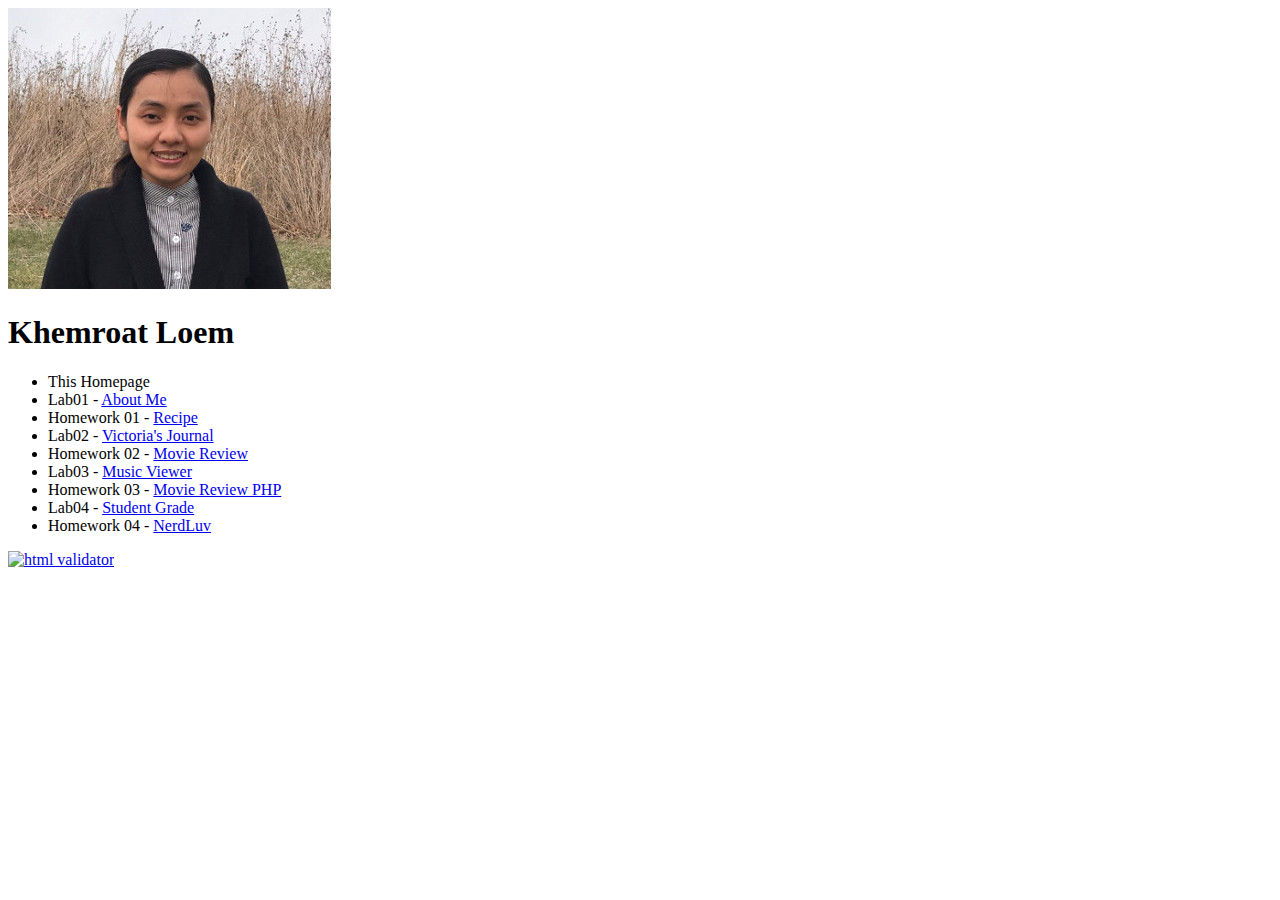
==== index.html @ 5241edd0 "About ME" ====
<!DOCTYPE html>
<html>
	<head>		
		<title>Khemroat Loem - Homepage</title>
		<meta charset="UTF-8">
		<meta name="viewport" content="width=device-width, initial-scale=1.0">
	</head>
	<body>
		<a href="http://validator.w3.org/check/referer">
            <img src="images/avatar.jpg" alt="my-avatar">
        </a>
		<h1>Khemroat Loem</h1>
		<ul>
            <li>This Homepage</li>
            <li>Lab01 - <a href="http://mumstudents.org/~000-98-5531/aboutme.html">About Me</a></li>
			<li>Homework 01 - <a href="http://mumstudents.org/~000-98-5531/hw1/pie.html">Recipe</a></li>
			<li>Lab02 - <a href="http://mumstudents.org/~000-98-5531/lab02/journal.html">Victoria's Journal</a></li>
			<li>Homework 02 - <a href="http://mumstudents.org/~000-98-5531/hw2/tmnt.html">Movie Review</a></li>
			<li>Lab03 - <a href="http://mumstudents.org/~000-98-5531/lab03/music.php">Music Viewer</a></li>
			<li>Homework 03 - <a href="http://mumstudents.org/~000-98-5531/hw3/movie.php?film=blindside">Movie Review PHP</a></li>
			<li>Lab04 - <a href="http://mumstudents.org/~000-98-5531/lab04/buyagrade.html">Student Grade</a></li>
			<li>Homework 04 - <a href="http://mumstudents.org/~000-98-5531/hw4/index.php">NerdLuv</a></li>			
		</ul>
        <a href="http://validator.w3.org/check/referer">
            <img src="http://mumstudents.org/cs472/2013-09/images/w3c-html.png" alt="html validator">
        </a>
	</body>
</html>
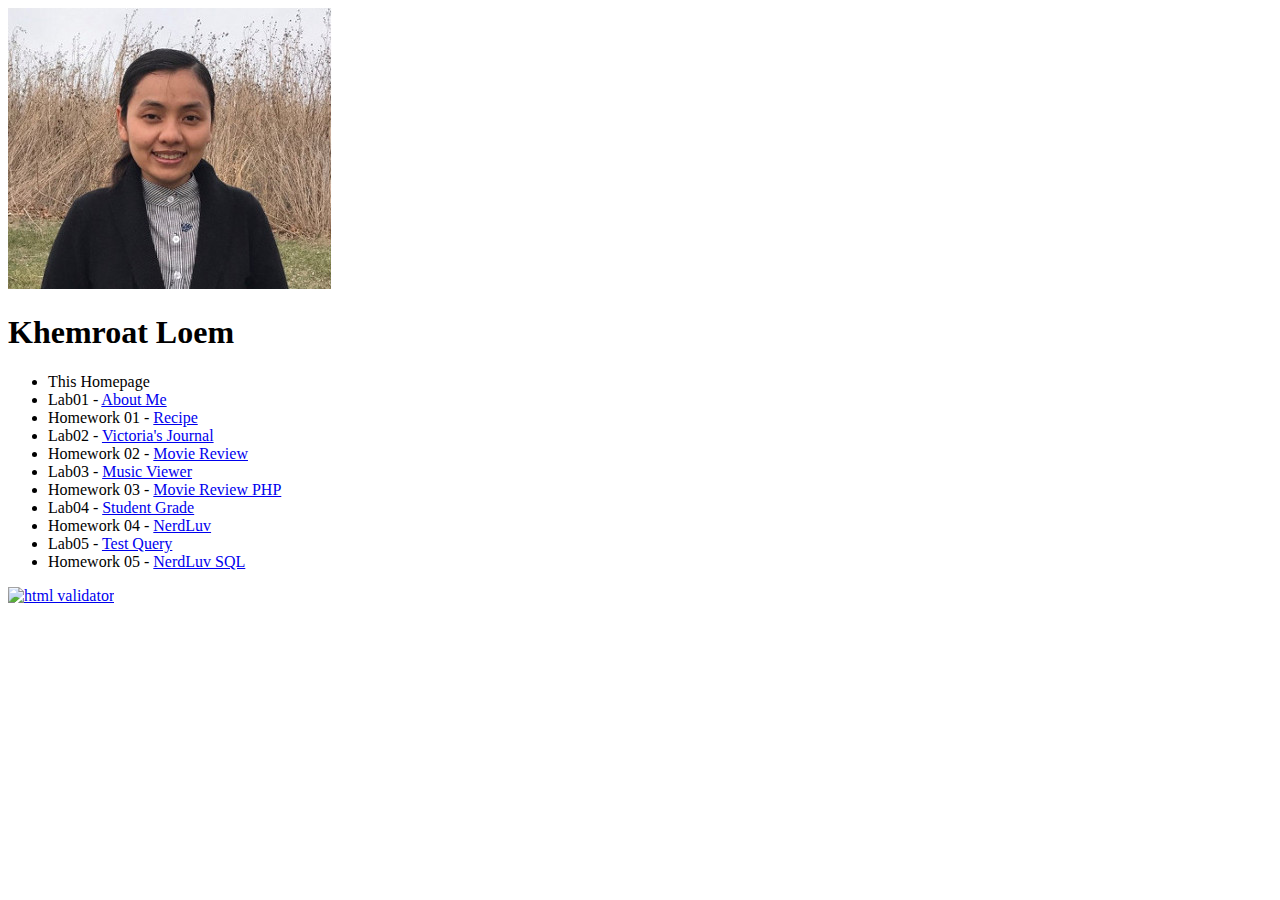
==== commit 31ee0e33: "updated change on index and readme" ====
--- a/index.html
+++ b/index.html
@@ -19,7 +19,9 @@
 			<li>Lab03 - <a href="http://mumstudents.org/~000-98-5531/lab03/music.php">Music Viewer</a></li>
 			<li>Homework 03 - <a href="http://mumstudents.org/~000-98-5531/hw3/movie.php?film=blindside">Movie Review PHP</a></li>
 			<li>Lab04 - <a href="http://mumstudents.org/~000-98-5531/lab04/buyagrade.html">Student Grade</a></li>
-			<li>Homework 04 - <a href="http://mumstudents.org/~000-98-5531/hw4/index.php">NerdLuv</a></li>			
+			<li>Homework 04 - <a href="http://mumstudents.org/~000-98-5531/hw4/index.php">NerdLuv</a></li>
+			<li>Lab05 - <a href="http://mumstudents.org/~000-98-5531/lab05/test_query.php">Test Query</a></li>
+			<li>Homework 05 - <a href="http://mumstudents.org/~000-98-5531/hw5/index.php">NerdLuv SQL</a></li>			
 		</ul>
         <a href="http://validator.w3.org/check/referer">
             <img src="http://mumstudents.org/cs472/2013-09/images/w3c-html.png" alt="html validator">
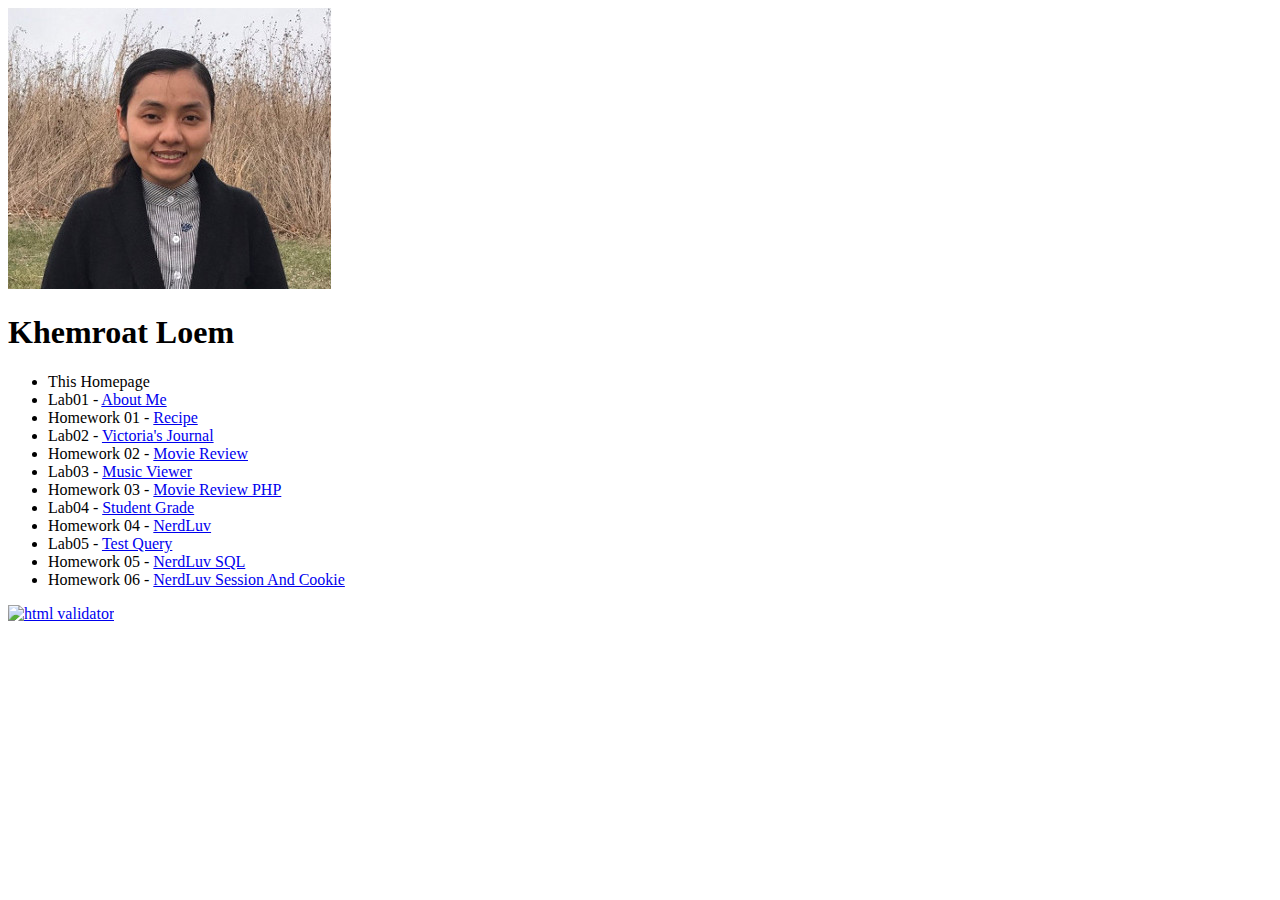
==== commit ad5a9769: "[Added]: PHP with Session and Cookie" ====
--- a/index.html
+++ b/index.html
@@ -21,7 +21,8 @@
 			<li>Lab04 - <a href="http://mumstudents.org/~000-98-5531/lab04/buyagrade.html">Student Grade</a></li>
 			<li>Homework 04 - <a href="http://mumstudents.org/~000-98-5531/hw4/index.php">NerdLuv</a></li>
 			<li>Lab05 - <a href="http://mumstudents.org/~000-98-5531/lab05/test_query.php">Test Query</a></li>
-			<li>Homework 05 - <a href="http://mumstudents.org/~000-98-5531/hw5/index.php">NerdLuv SQL</a></li>			
+			<li>Homework 05 - <a href="http://mumstudents.org/~000-98-5531/hw5/index.php">NerdLuv SQL</a></li>
+			<li>Homework 06 - <a href="http://mumstudents.org/~000-98-5531/hw6/index.php">NerdLuv Session And Cookie</a></li>
 		</ul>
         <a href="http://validator.w3.org/check/referer">
             <img src="http://mumstudents.org/cs472/2013-09/images/w3c-html.png" alt="html validator">
